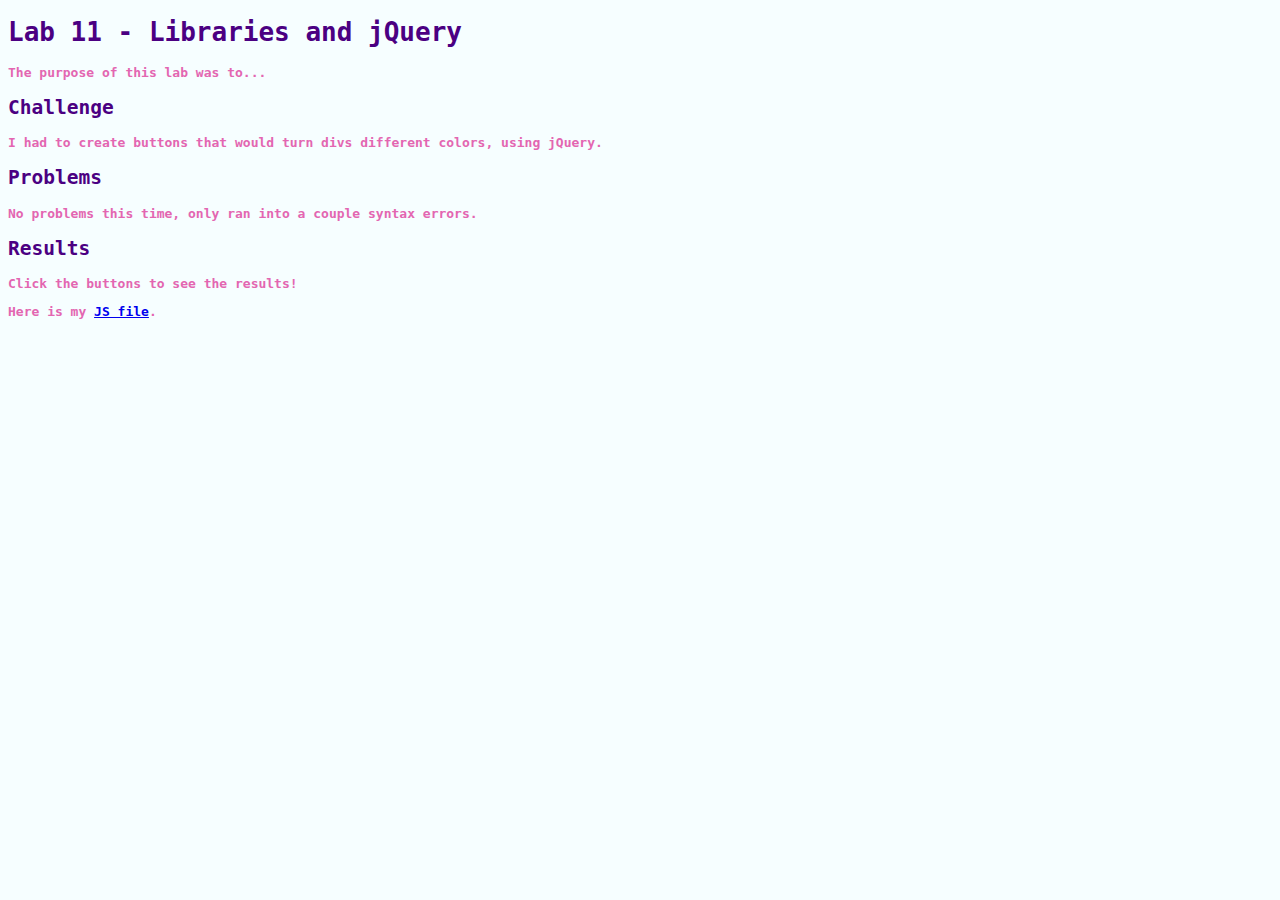
==== lab11/index.html @ 6afa23a7 "lab11" ====
<!DOCTYPE html>
<html>
  <head>
  	<title>Lab 11 - Libraries and jQuery</title>
    <script src="https://code.jquery.com/jquery-3.6.1.min.js" integrity="sha256-o88AwQnZB+VDvE9tvIXrMQaPlFFSUTR+nldQm1LuPXQ=" crossorigin="anonymous"></script>
    <script src="js/lab.js" type="text/jscript" defer></script>
  	<link rel="stylesheet" type="text/css" href="../css/site.css">
  	<link rel="stylesheet" type="text/css" href="css/lab.css">
  </head>
  <body>
    <div id="content">
    	<h1>Lab 11 - Libraries and jQuery</h1>
      <p>The purpose of this lab was to...</p>
      <div id="challenge">
        <h2>Challenge</h2>
        <p>I had to create buttons that would turn divs different colors, using jQuery.</p>
      </div>
      <div id="problems">
        <h2>Problems</h2>
        <p>No problems this time, only ran into a couple syntax errors.</p>
      </div>
      <div id="results">
        <h2>Results</h2>
        <p>Click the buttons to see the results!</p>
      </div>
      <p>Here is my <a href="js/lab.js">JS file</a>.</p>
      <div id="output"></div>
    </div>
  </body>
</html>
---- css/site.css ----
html {
  background-color: #F6FEFF;
}

h1, h2, h3{
  color: indigo;
  font-family: monospace;
}

p, .script {
  color: #E366B1;
  font-family: monospace;
  font-weight: bold;
}

img {
  border: solid 10px pink;
  border-radius: 20px;
}

.list {
  color: indigo;
  font-family: monospace;
  font-weight: bold;
}

#intro {
  background-color: #E6E6FA;
  padding: 20px;
  margin: 10px;
  border: solid 1px purple;
  border-radius: 20px;
}

#my_portrait {
  width: 100px;
}

#my_img {
  width: 100px;
}
---- lab11/css/lab.css ----
.special {
  background-color: #ffffd1;
}

.specialer {
  background-color: #e6d1f2;
}

.specialest {
  background-color: #c1fdc1;
}

button {
  color: indigo;
  font-family: monospace;
  background-color: #fec5e5;
  border: dotted 1px indigo;
}

.sillyButt {
  color: #fec5e5;
  font-family: monospace;
  background-color: indigo;
  border: dotted 1px #fec5e5;
}
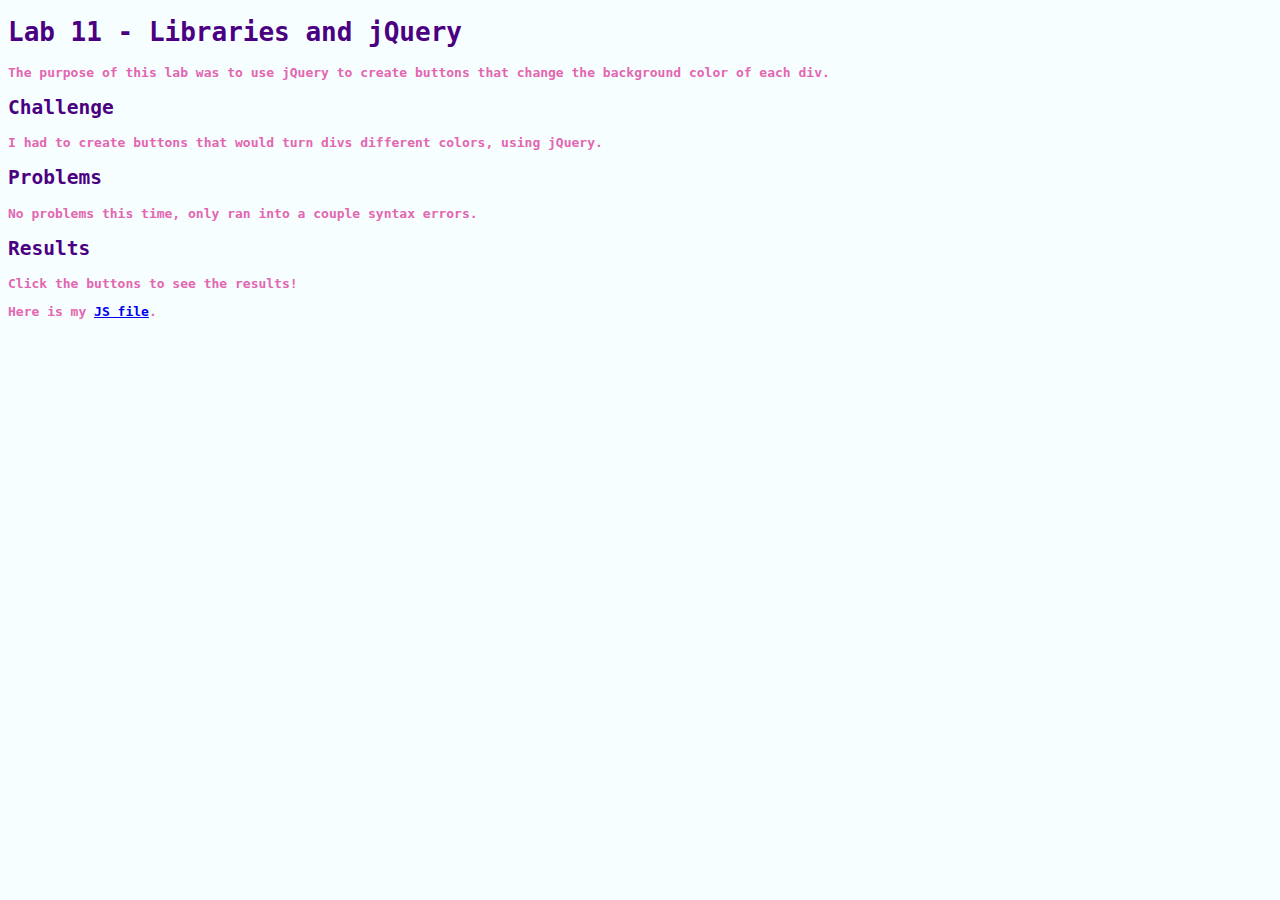
==== commit 0a9ce8bd: "lab 12" ====
--- a/lab11/index.html
+++ b/lab11/index.html
@@ -10,7 +10,7 @@
   <body>
     <div id="content">
     	<h1>Lab 11 - Libraries and jQuery</h1>
-      <p>The purpose of this lab was to...</p>
+      <p>The purpose of this lab was to use jQuery to create buttons that change the background color of each div.</p>
       <div id="challenge">
         <h2>Challenge</h2>
         <p>I had to create buttons that would turn divs different colors, using jQuery.</p>
